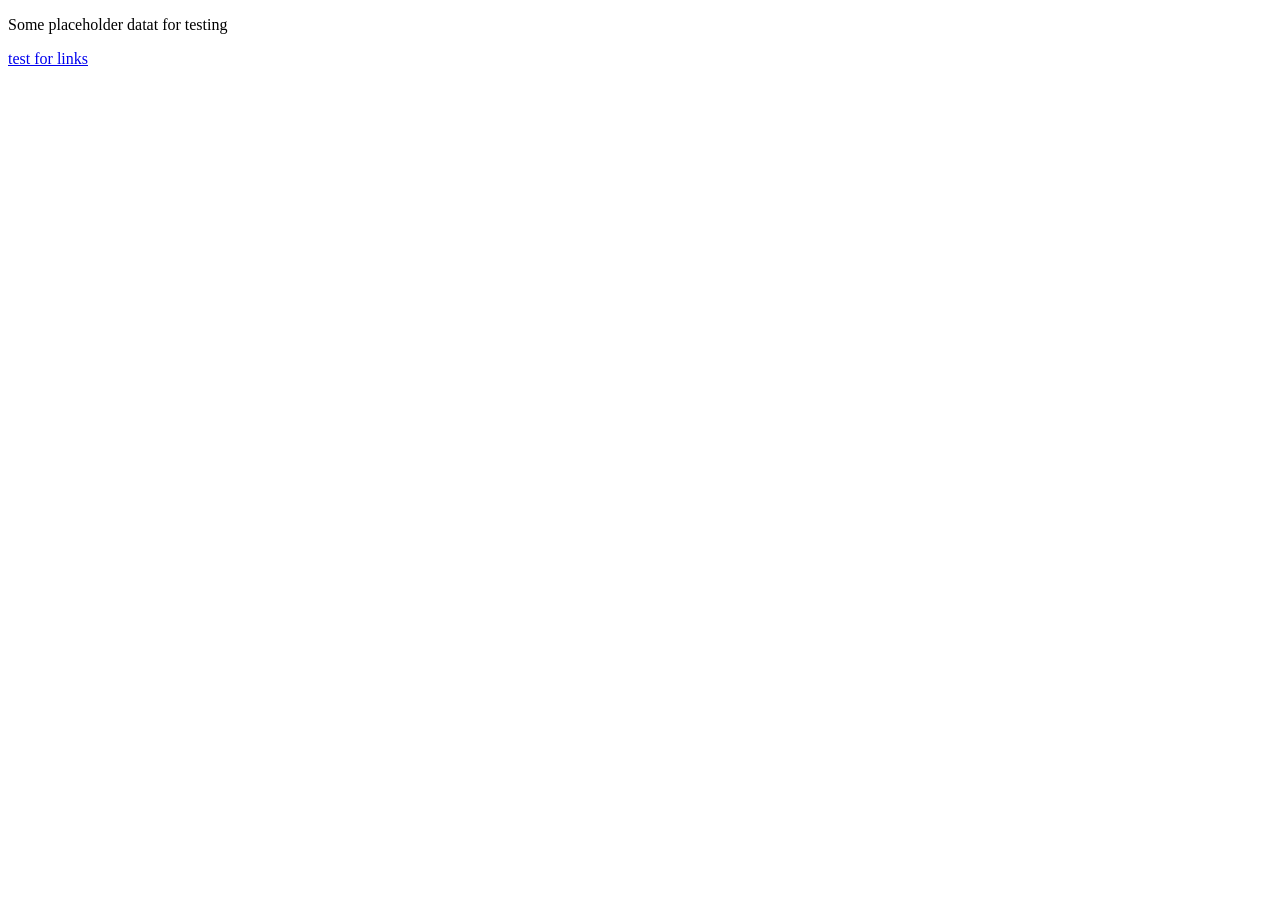
==== main.html @ 14c05215 "testing for root files" ====
<!DOCTYPE html>
<html lang="en">
<head>
    <meta charset="UTF-8">
    <meta name="viewport" content="width=device-width, initial-scale=1.0">
    <title>Document</title>
</head>
<body>
    <div>
        <p>Some placeholder datat for testing</p>
    <a href="google.com">test for links</a>
    </div>
    
    
    
</body>
</html>
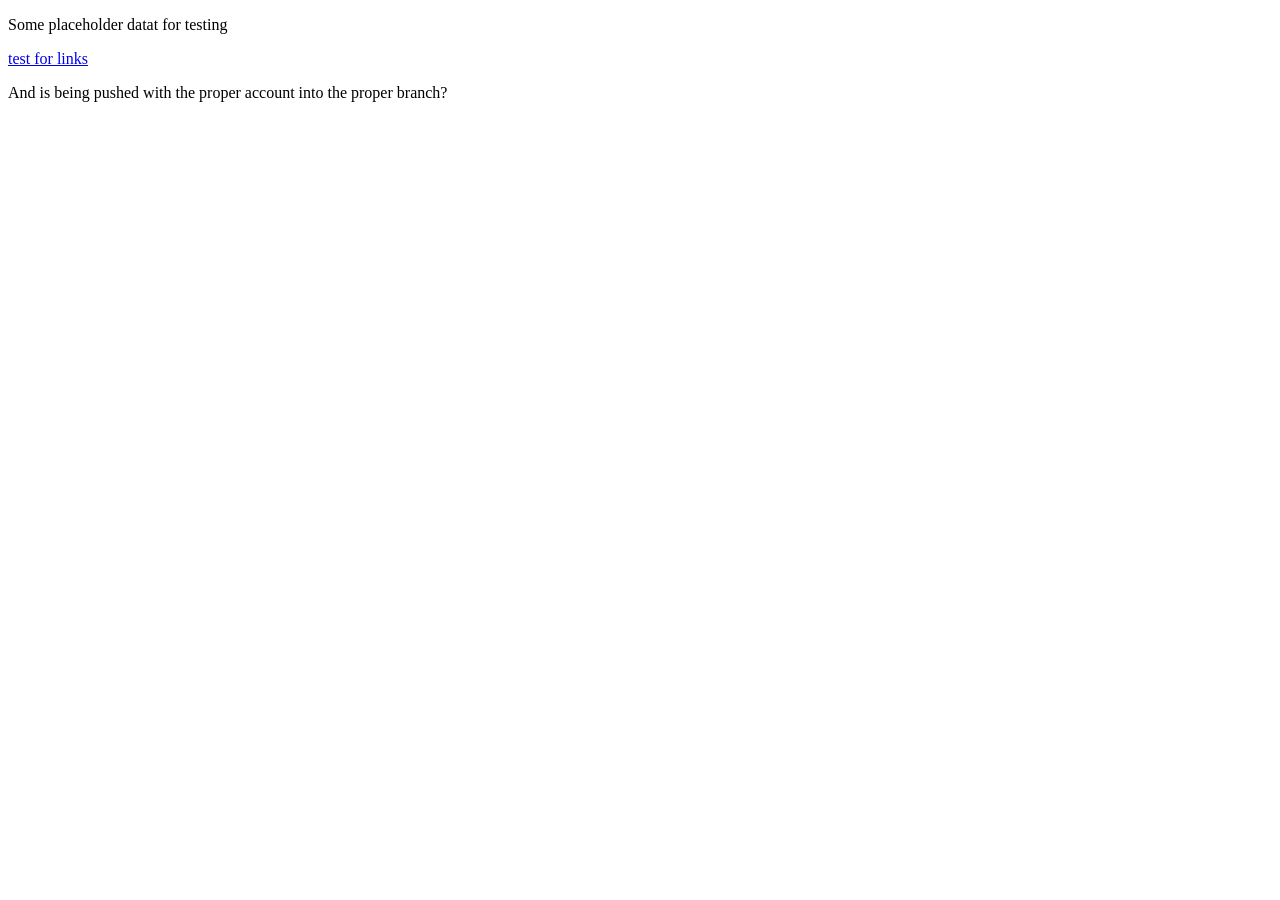
==== commit 04c8dc45: "should be good to go now" ====
--- a/main.html
+++ b/main.html
@@ -9,6 +9,7 @@
     <div>
         <p>Some placeholder datat for testing</p>
     <a href="google.com">test for links</a>
+    <p>And is being pushed with the proper account into the proper branch?</p>
     </div>
     
     
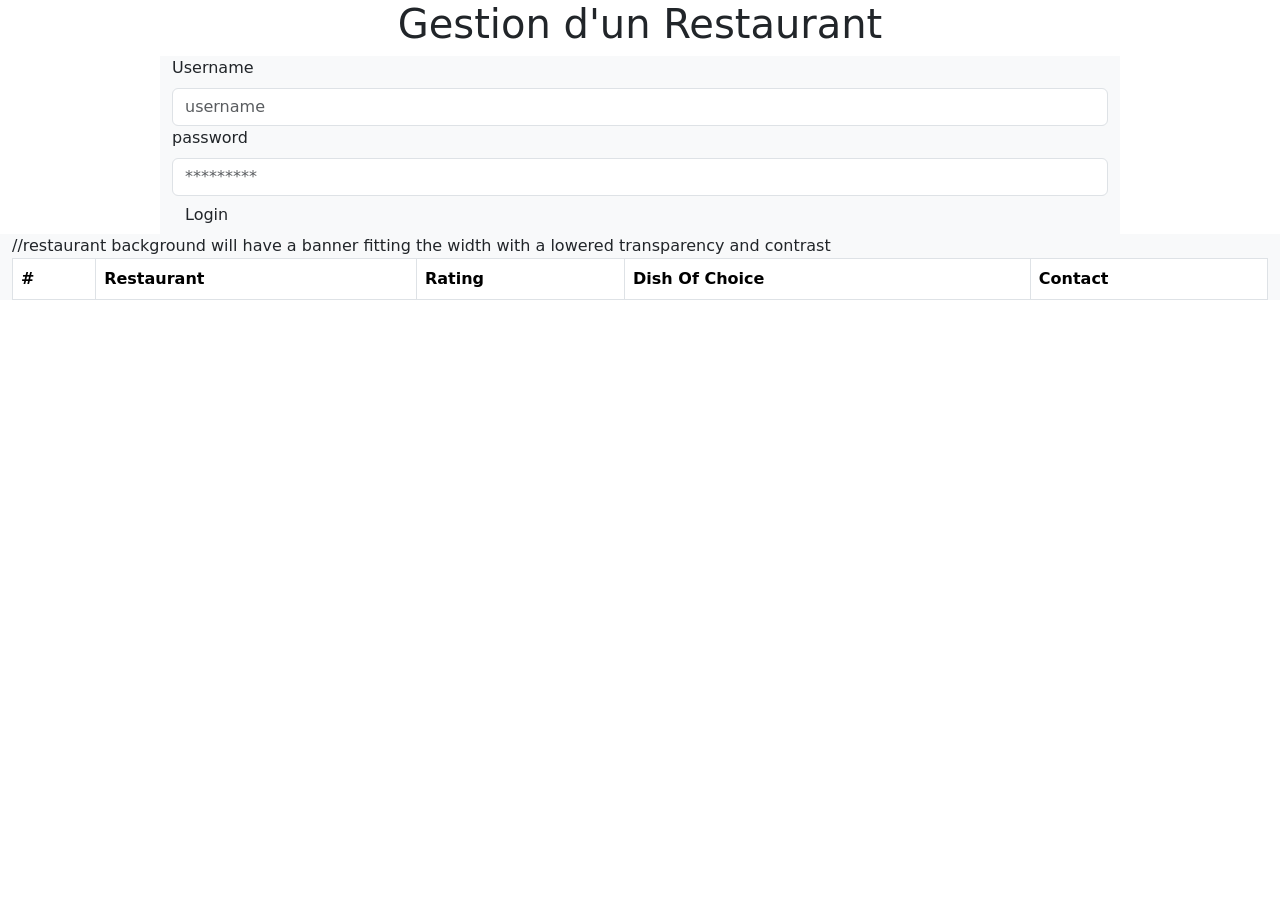
==== commit 2e6a07ab: "some bootstrap5for the page" ====
--- a/main.html
+++ b/main.html
@@ -4,13 +4,42 @@
     <meta charset="UTF-8">
     <meta name="viewport" content="width=device-width, initial-scale=1.0">
     <title>Document</title>
+    <link rel="stylesheet" href="https://cdn.jsdelivr.net/npm/bootstrap@5.3.8/dist/css/bootstrap.min.css">
 </head>
-<body>
-    <div>
-        <p>Some placeholder datat for testing</p>
-    <a href="google.com">test for links</a>
-    <p>And is being pushed with the proper account into the proper branch?</p>
+<body class="">
+    <div class="content">
+        <header class="text-center"><h1>Gestion d'un Restaurant</h1></header>
     </div>
+    <div class="container-fluid bg-light w-75">
+       
+        <form action="LoginManager.php" method="post">
+            <label for="User_Name" class="form-label">Username</label><input type="text" placeholder="username"  id="User_Name" class="form-control">
+            <label for="User_Password" class="form-label">password</label><input type="password"placeholder="*********"  id="User_Password" class="form-control">
+            <button type="submit" class="btn">Login</button>
+        </form>
+        <a href="LoginManager.php"></a>
+    </div>
+    <div class="container-fluid bg-light">
+        <table class="table table-stripped table-bordered border-secodary">
+            <thead>
+                <tr>
+                    //restaurant background will have a banner fitting the width with a lowered transparency and contrast
+                    <th class="col">#</th>
+                    <th class="col">Restaurant</th>
+                    <th class="col">Rating</th>
+                    <th class="col">Dish Of Choice</th>
+                    <th class="col">Contact</th>
+
+
+                </tr>
+            </thead>
+            <tbody>
+
+            </tbody>
+        </table>
+    </div>
+
+    <script src="https://cdn.jsdelivr.net/npm/bootstrap@5.3.8/dist/js/bootstrap.bundle.min.js"></script>
     
     
     
